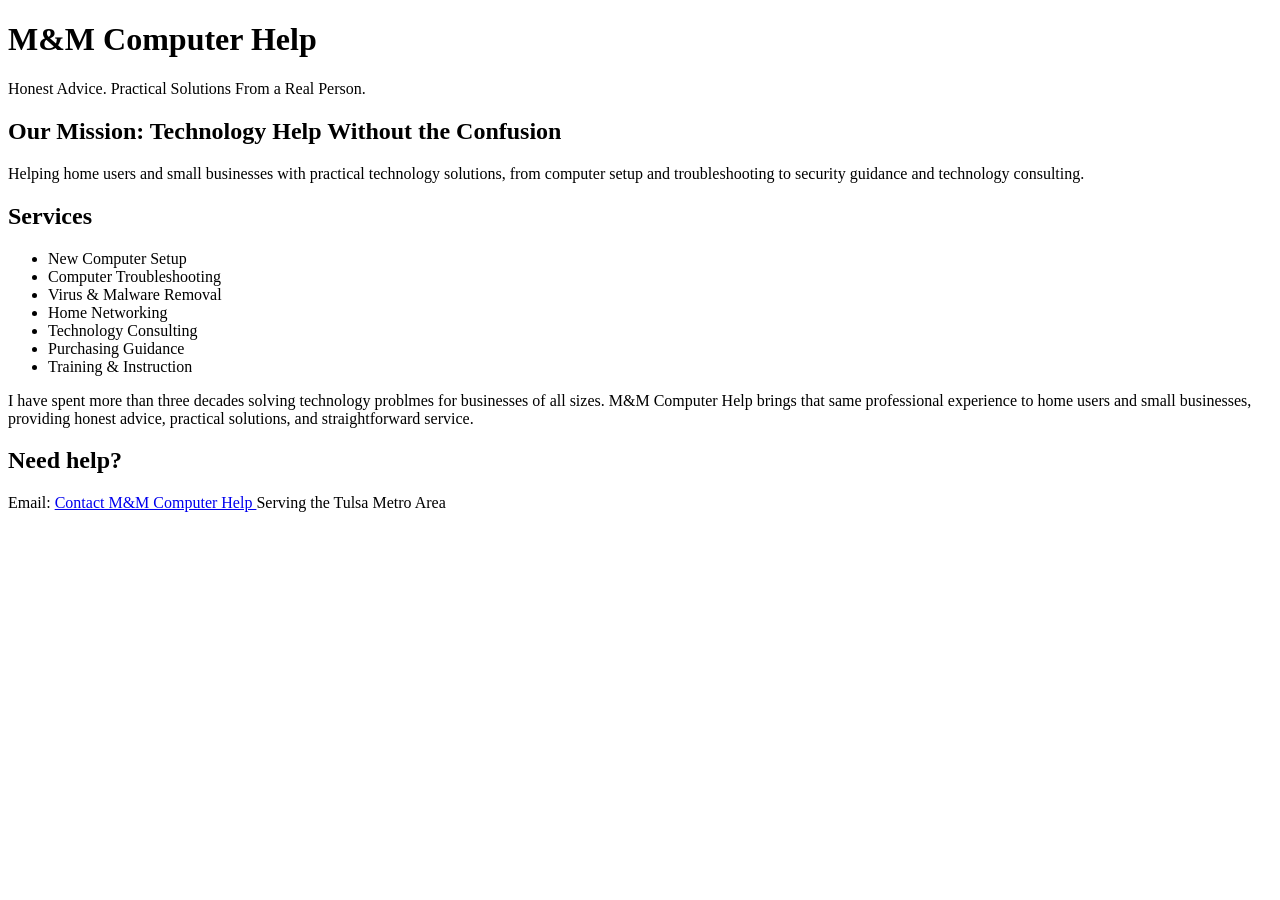
==== website/index.html @ 05f40837 "Update index.html" ====
<!DOCTYPE html>
<html lang="en">
<head>
    <meta charset="UTF-8">
    <meta name="viewport" content="width=device-width, initial-scale=1.0">
    <title>M&M Computer Help</title>
    <link rel="stylesheet" href="../assets/css/style.css">
</head>

<body>

<header>
    <h1>M&M Computer Help</h1>
    <p>Honest Advice. Practical Solutions From a Real Person.</p>
</header>

<main>
    <section>
    <h2>Our Mission: Technology Help Without the Confusion</h2>

    <p>
        Helping home users and small businesses with practical technology solutions,
        from computer setup and troubleshooting to security guidance and technology consulting.
    </p>
</main>

<section>
    <h2>Services</h2>

    <ul>
        <li>New Computer Setup</li>
        <li>Computer Troubleshooting</li>
        <li>Virus & Malware Removal</li>
        <li>Home Networking</li>
        <li>Technology Consulting</li>
        <li>Purchasing Guidance</li>
        <li>Training & Instruction</li>
    </ul>
</section>

<section>
<p>
    I have spent more than three decades solving technology problmes for businesses of all sizes.  M&M Computer 
    Help brings that same professional experience to home users and small businesses, providing honest advice, 
    practical solutions, and straightforward service.
</p>

</section>
<section>
    <p>
       <h2> Need help? </h2>
</p>
Email:
<a href="mailto:mmcomputerhelptulsa@gmail.com?subject=Request%20for%20Information">
    Contact M&M Computer Help
</a>
Serving the Tulsa Metro Area
    </p>
</section>

</body>
</html>
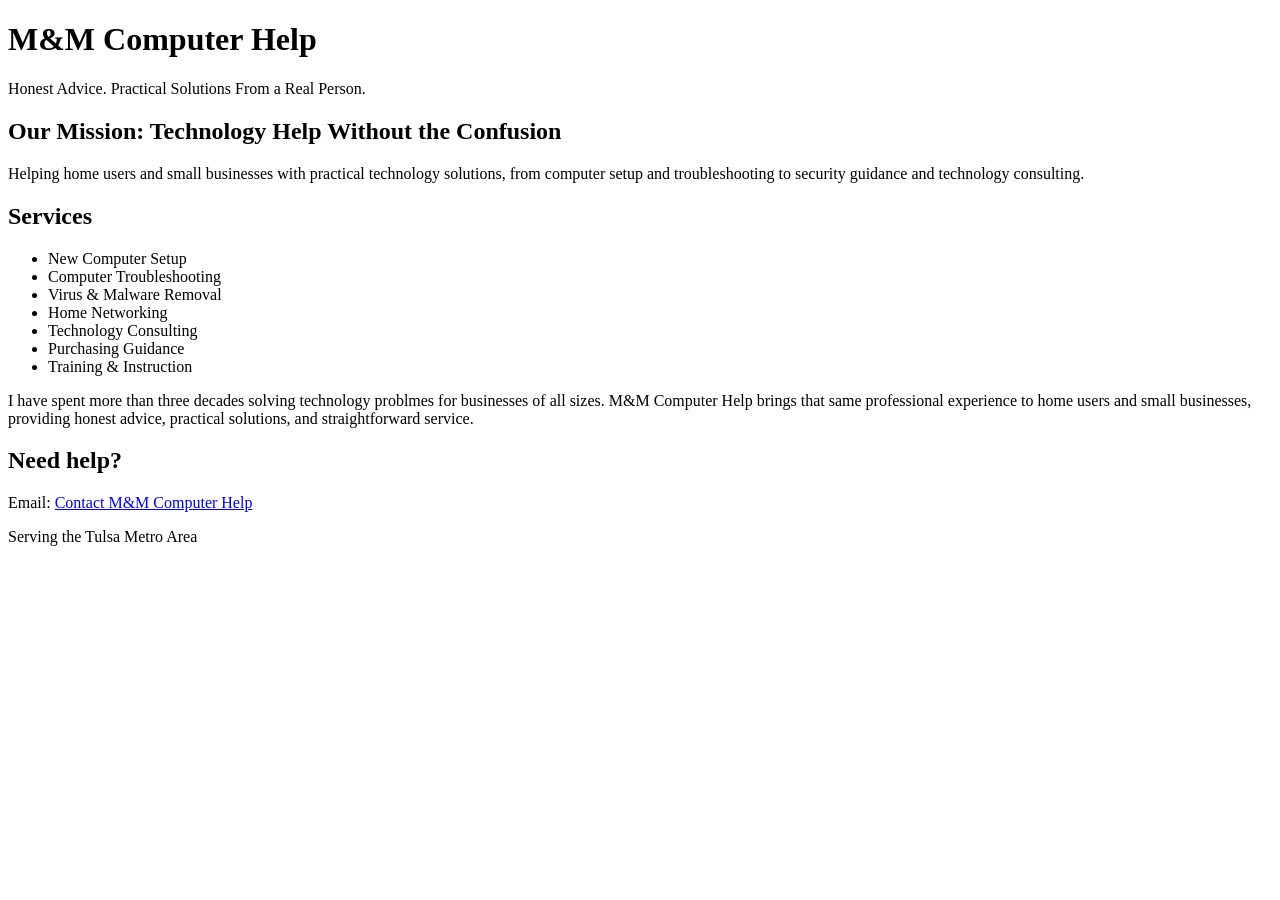
==== commit 8d4c5892: "Update index.html" ====
--- a/website/index.html
+++ b/website/index.html
@@ -54,7 +54,7 @@
 <a href="mailto:mmcomputerhelptulsa@gmail.com?subject=Request%20for%20Information">
     Contact M&M Computer Help
 </a>
-Serving the Tulsa Metro Area
+<p>Serving the Tulsa Metro Area</p>
     </p>
 </section>
 
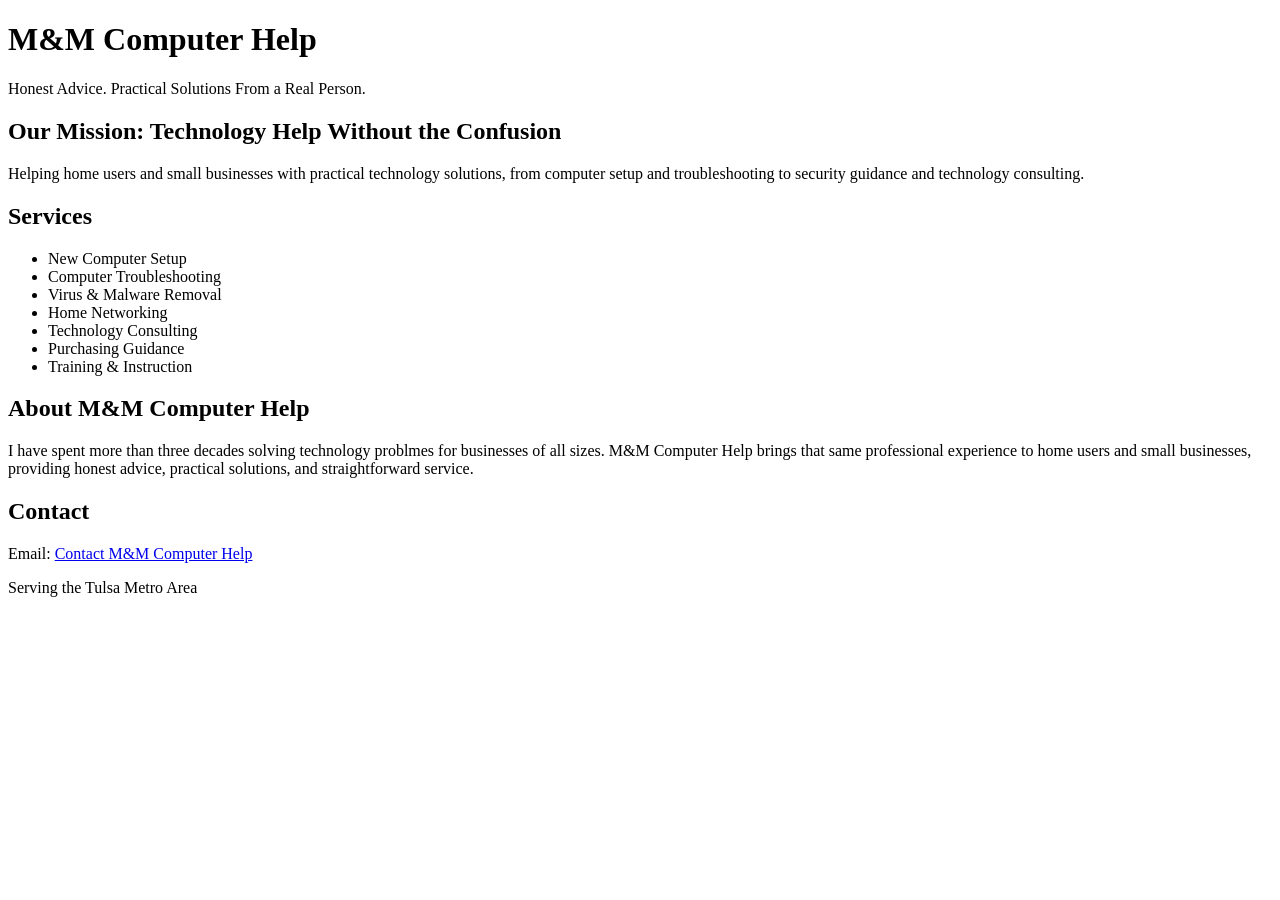
==== commit 8f46db9f: "fixing the about section it was missing code to make it a header.  Changed need help to Contact." ====
--- a/website/index.html
+++ b/website/index.html
@@ -37,7 +37,9 @@
         <li>Training & Instruction</li>
     </ul>
 </section>
-
+<section>
+    <h2>About M&M Computer Help</h2>
+</section>
 <section>
 <p>
     I have spent more than three decades solving technology problmes for businesses of all sizes.  M&M Computer 
@@ -48,7 +50,7 @@
 </section>
 <section>
     <p>
-       <h2> Need help? </h2>
+       <h2>Contact</h2>
 </p>
 Email:
 <a href="mailto:mmcomputerhelptulsa@gmail.com?subject=Request%20for%20Information">
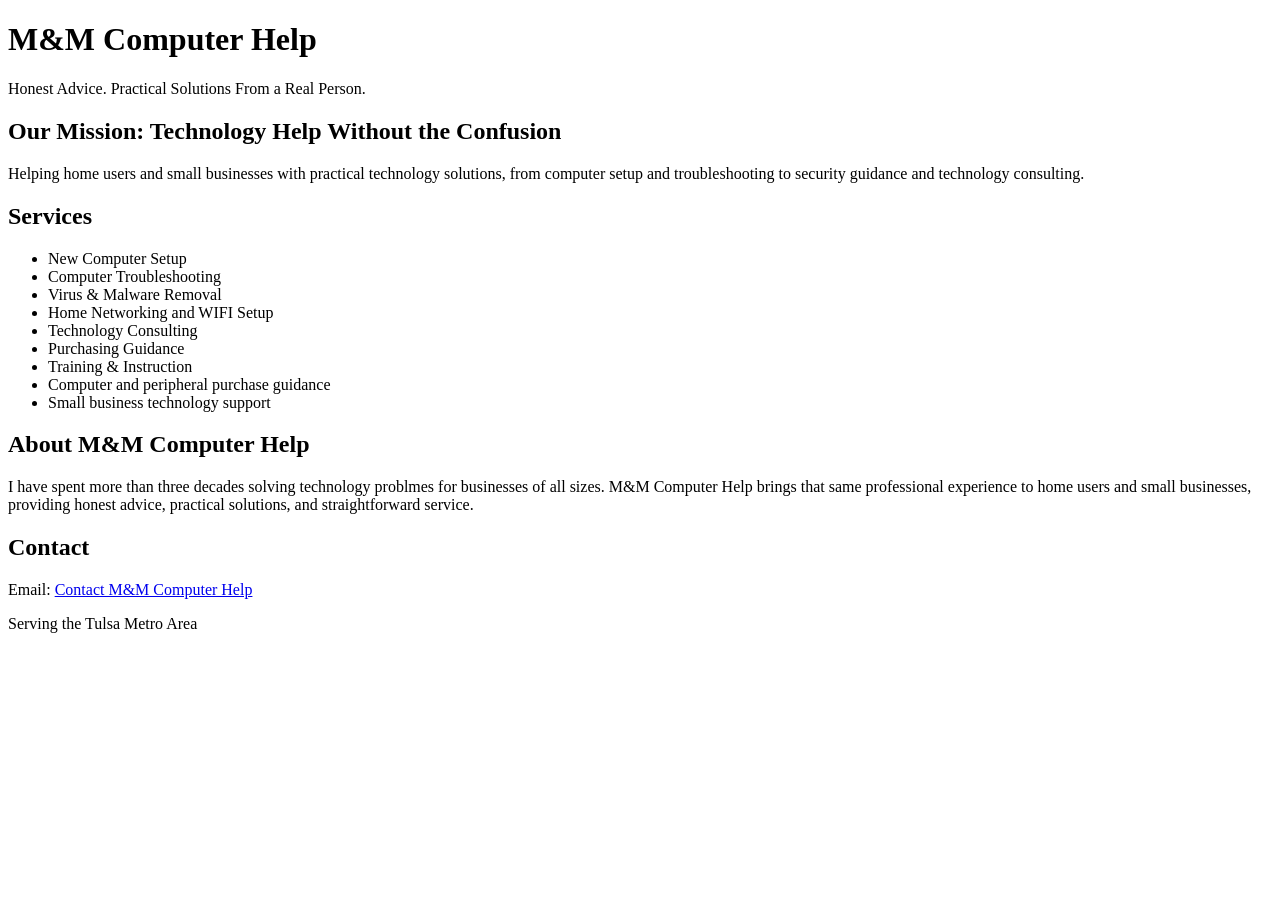
==== commit b2259813: "Update index.html" ====
--- a/website/index.html
+++ b/website/index.html
@@ -31,10 +31,12 @@
         <li>New Computer Setup</li>
         <li>Computer Troubleshooting</li>
         <li>Virus & Malware Removal</li>
-        <li>Home Networking</li>
+        <li>Home Networking and WIFI Setup</li>
         <li>Technology Consulting</li>
         <li>Purchasing Guidance</li>
         <li>Training & Instruction</li>
+        <li>Computer and peripheral purchase guidance</li>
+        <li> Small business technology support</li>
     </ul>
 </section>
 <section>
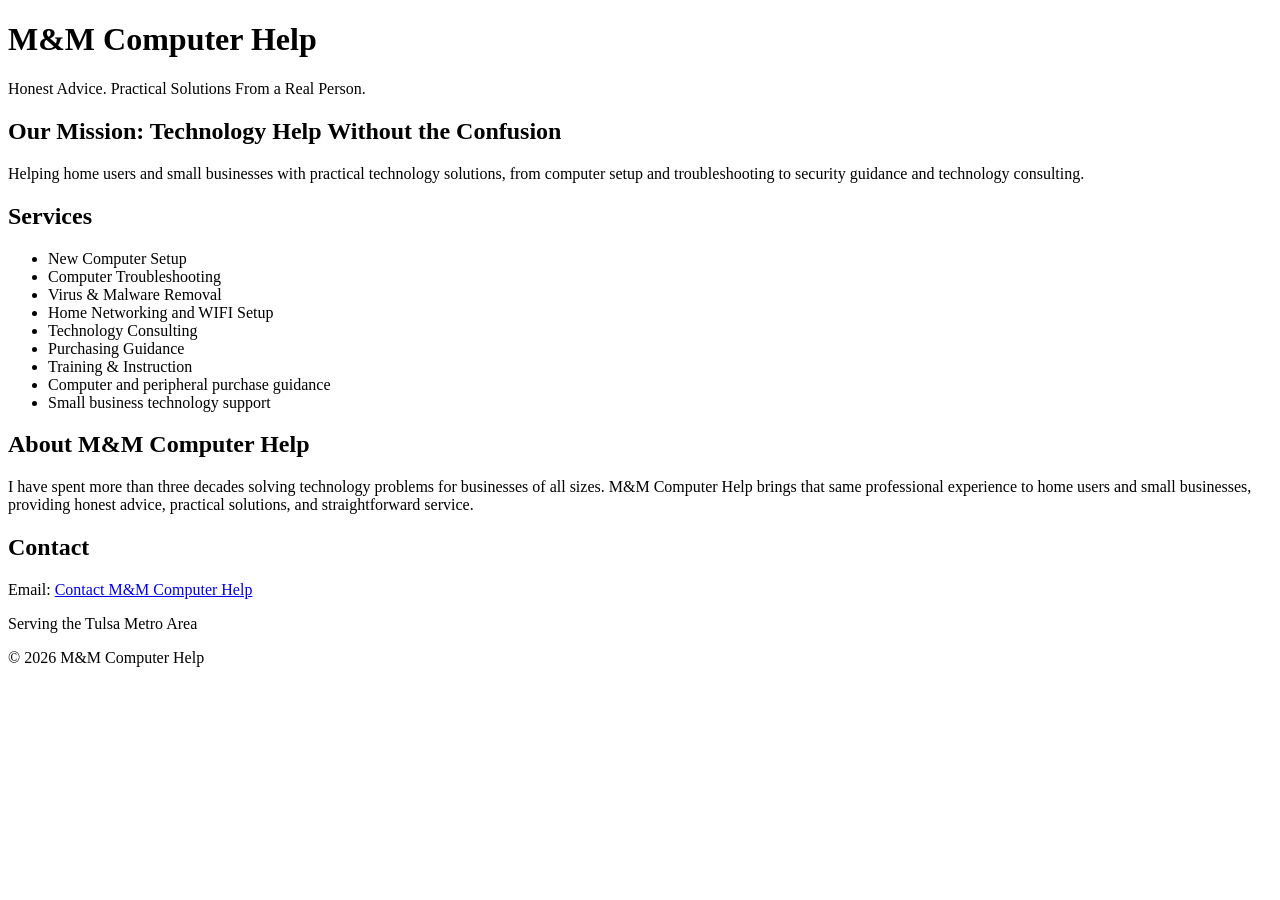
==== commit 8c15fe61: "added formatting to the style.css boxes around the about, mission and contact sections.  Corrected c" ====
--- a/website/index.html
+++ b/website/index.html
@@ -15,16 +15,15 @@
 </header>
 
 <main>
-    <section>
+    <section id="mission">
     <h2>Our Mission: Technology Help Without the Confusion</h2>
 
     <p>
         Helping home users and small businesses with practical technology solutions,
         from computer setup and troubleshooting to security guidance and technology consulting.
     </p>
-</main>
-
-<section>
+</section>
+<section id="services">
     <h2>Services</h2>
 
     <ul>
@@ -39,28 +38,33 @@
         <li> Small business technology support</li>
     </ul>
 </section>
-<section>
+<section id="about">
     <h2>About M&M Computer Help</h2>
-</section>
-<section>
+
+
 <p>
-    I have spent more than three decades solving technology problmes for businesses of all sizes.  M&M Computer 
+    I have spent more than three decades solving technology problems for businesses of all sizes.  M&M Computer 
     Help brings that same professional experience to home users and small businesses, providing honest advice, 
     practical solutions, and straightforward service.
 </p>
 
 </section>
-<section>
-    <p>
+<section id="contact">
+    
        <h2>Contact</h2>
-</p>
+<p>
 Email:
 <a href="mailto:mmcomputerhelptulsa@gmail.com?subject=Request%20for%20Information">
     Contact M&M Computer Help
 </a>
-<p>Serving the Tulsa Metro Area</p>
-    </p>
+</p>
+<p>
+    Serving the Tulsa Metro Area
+</p>
 </section>
-
+<footer>
+    <p>&copy; 2026 M&M Computer Help</p>
+</footer>
 </body>
+</main>
 </html>
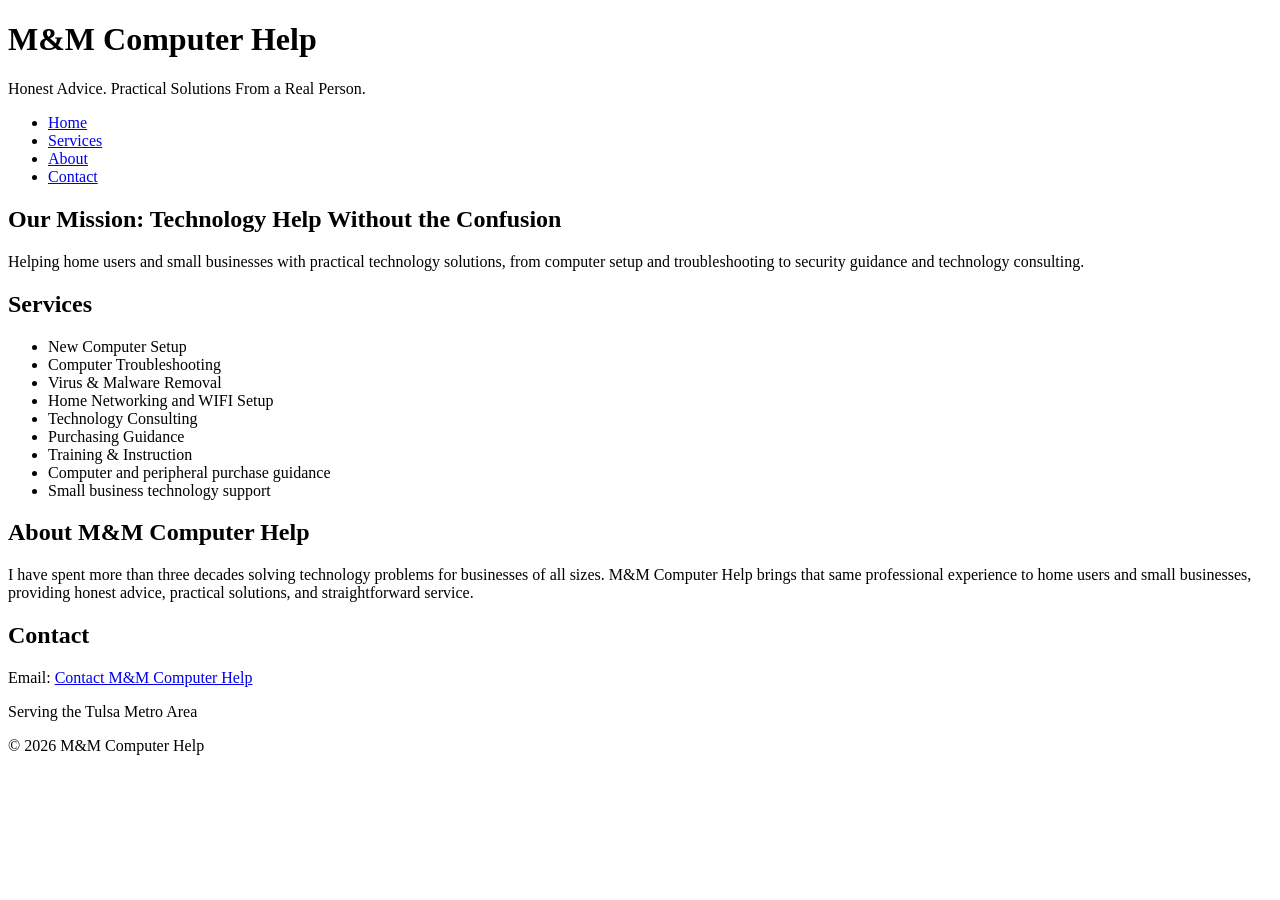
==== commit 77cb5643: "Navigation bar Formatting in the Style.css" ====
--- a/website/index.html
+++ b/website/index.html
@@ -12,6 +12,18 @@
 <header>
     <h1>M&M Computer Help</h1>
     <p>Honest Advice. Practical Solutions From a Real Person.</p>
+
+    <nav>
+
+        <ul>
+            
+        <li><a href="index.html">Home</a></li>
+        <li><a href="services.html">Services</a></li>
+        <li><a href="about.html">About</a></li>
+        <li><a href="contact.html">Contact</a></li>
+
+        </ul>
+    </nav>
 </header>
 
 <main>
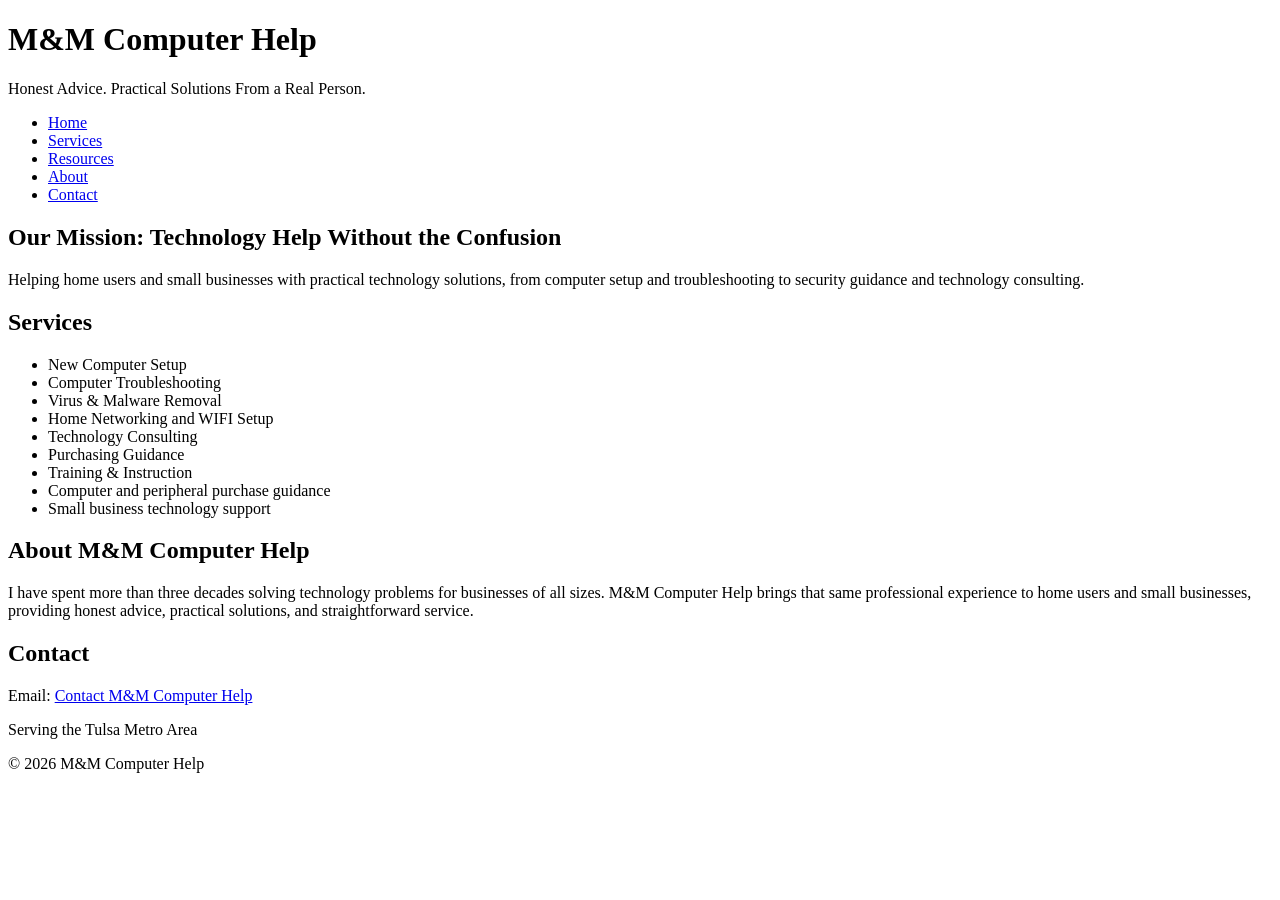
==== commit c8c68ad1: "Header to all pages" ====
--- a/website/index.html
+++ b/website/index.html
@@ -19,6 +19,7 @@
             
         <li><a href="index.html">Home</a></li>
         <li><a href="services.html">Services</a></li>
+        <li><a href="resources.html">Resources</a></li>
         <li><a href="about.html">About</a></li>
         <li><a href="contact.html">Contact</a></li>
 
@@ -27,7 +28,7 @@
 </header>
 
 <main>
-    <section id="mission">
+    <section id="mission" class="content-box">
     <h2>Our Mission: Technology Help Without the Confusion</h2>
 
     <p>
@@ -35,7 +36,7 @@
         from computer setup and troubleshooting to security guidance and technology consulting.
     </p>
 </section>
-<section id="services">
+<section id="services" class="content-box">
     <h2>Services</h2>
 
     <ul>
@@ -50,7 +51,7 @@
         <li> Small business technology support</li>
     </ul>
 </section>
-<section id="about">
+<section id="about"class="content-box">
     <h2>About M&M Computer Help</h2>
 
 
@@ -61,7 +62,7 @@
 </p>
 
 </section>
-<section id="contact">
+<section id="contact" class="content-box">
     
        <h2>Contact</h2>
 <p>
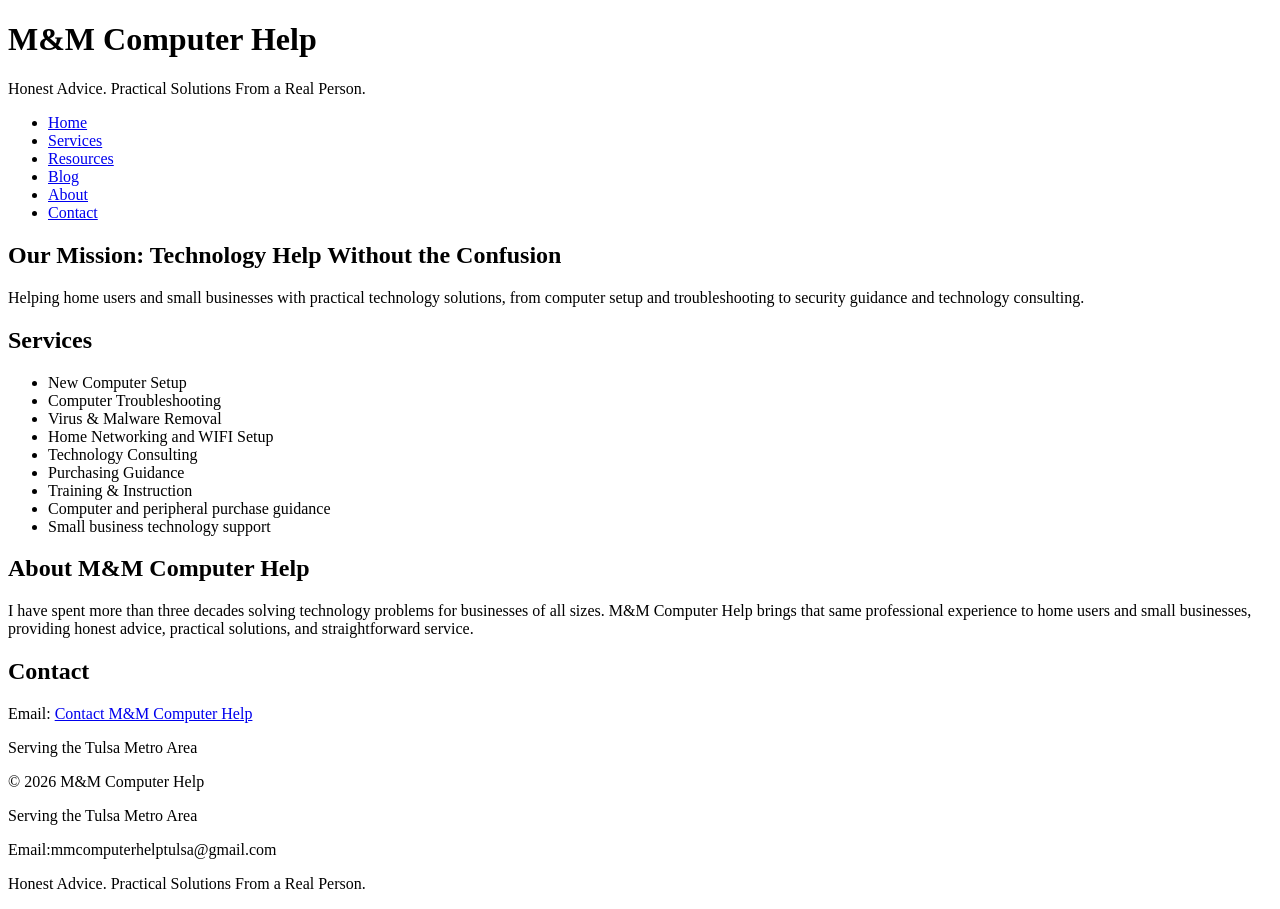
==== commit 5ccda08f: "added footer to all pages, changed navigation bar" ====
--- a/website/index.html
+++ b/website/index.html
@@ -20,6 +20,7 @@
         <li><a href="index.html">Home</a></li>
         <li><a href="services.html">Services</a></li>
         <li><a href="resources.html">Resources</a></li>
+        <li><a href="blog.html">Blog</a></li>
         <li><a href="about.html">About</a></li>
         <li><a href="contact.html">Contact</a></li>
 
@@ -76,7 +77,16 @@
 </p>
 </section>
 <footer>
-    <p>&copy; 2026 M&M Computer Help</p>
+<p>    
+<p>&copy; 2026 M&M Computer Help
+
+<p>Serving the Tulsa Metro Area</p>
+
+<p>Email:mmcomputerhelptulsa@gmail.com</p>
+
+<p>Honest Advice. Practical Solutions From a Real Person.</p>
+
+</p>
 </footer>
 </body>
 </main>
